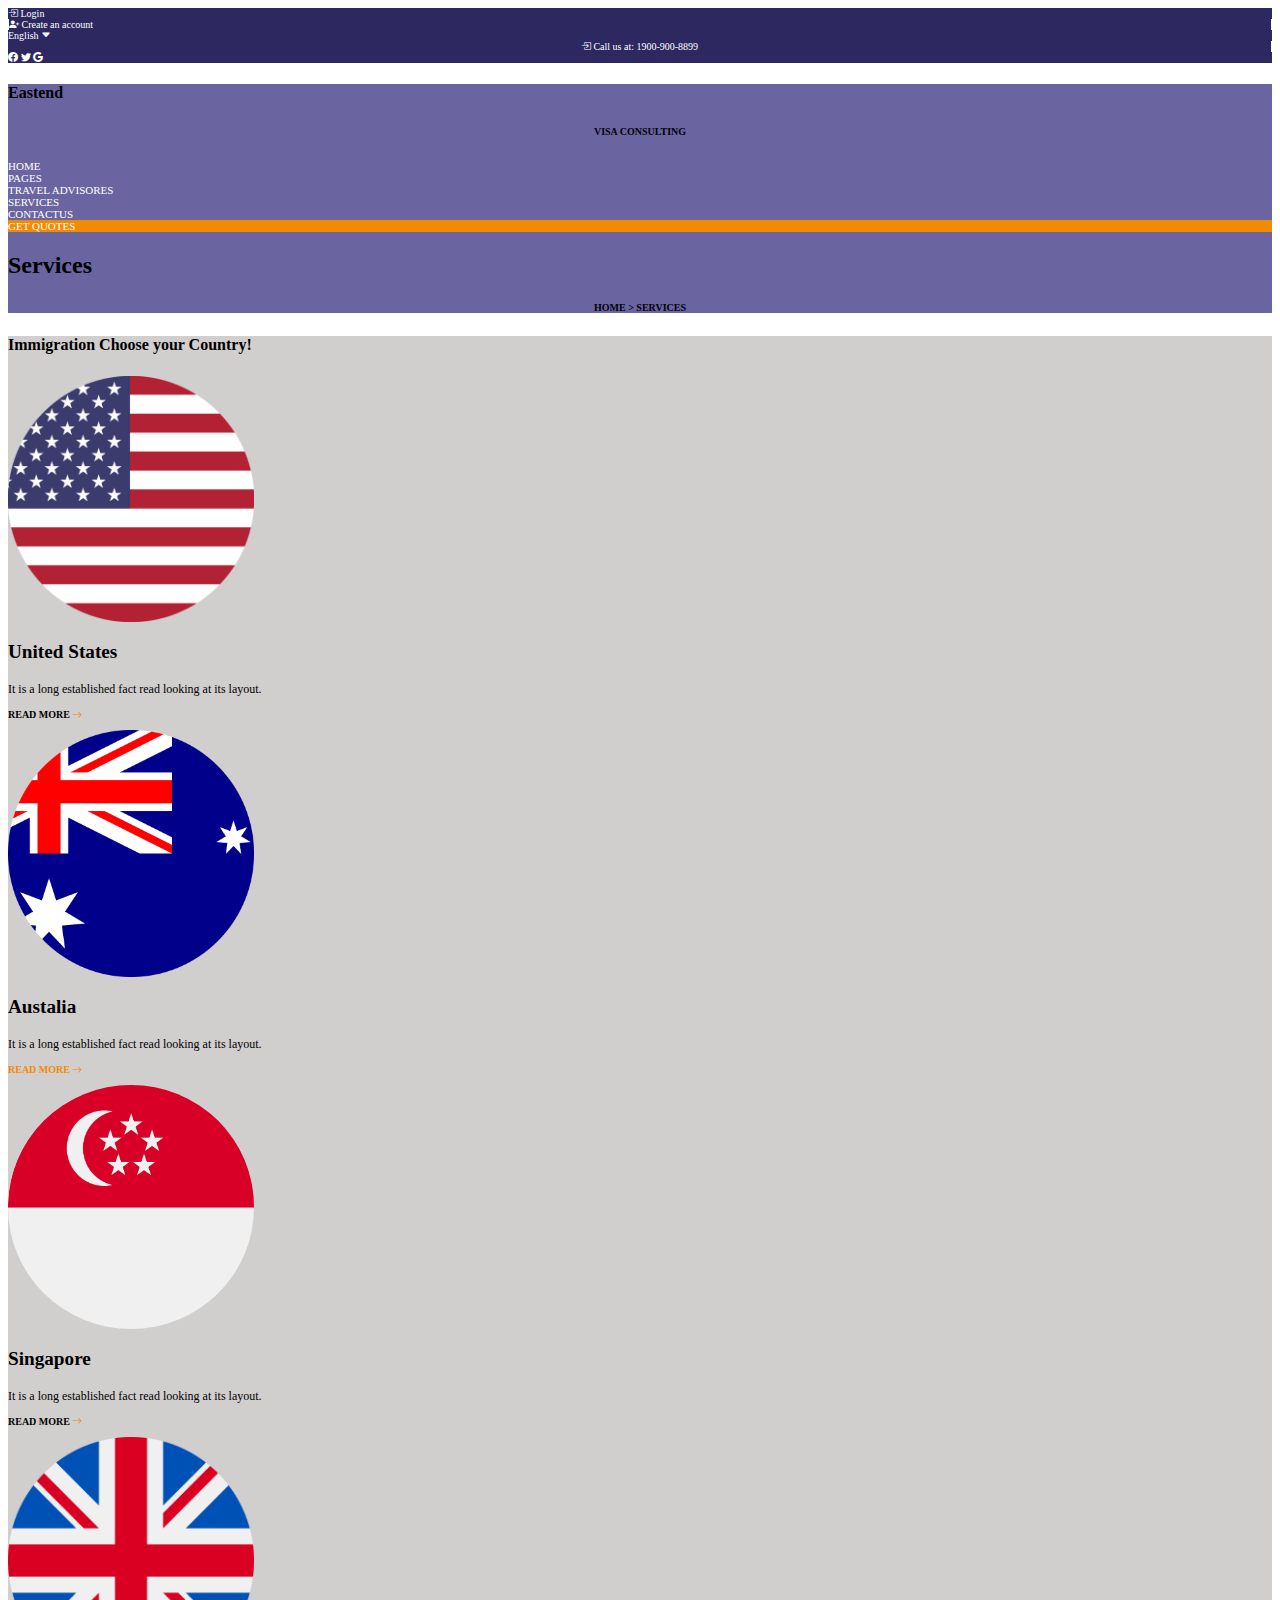
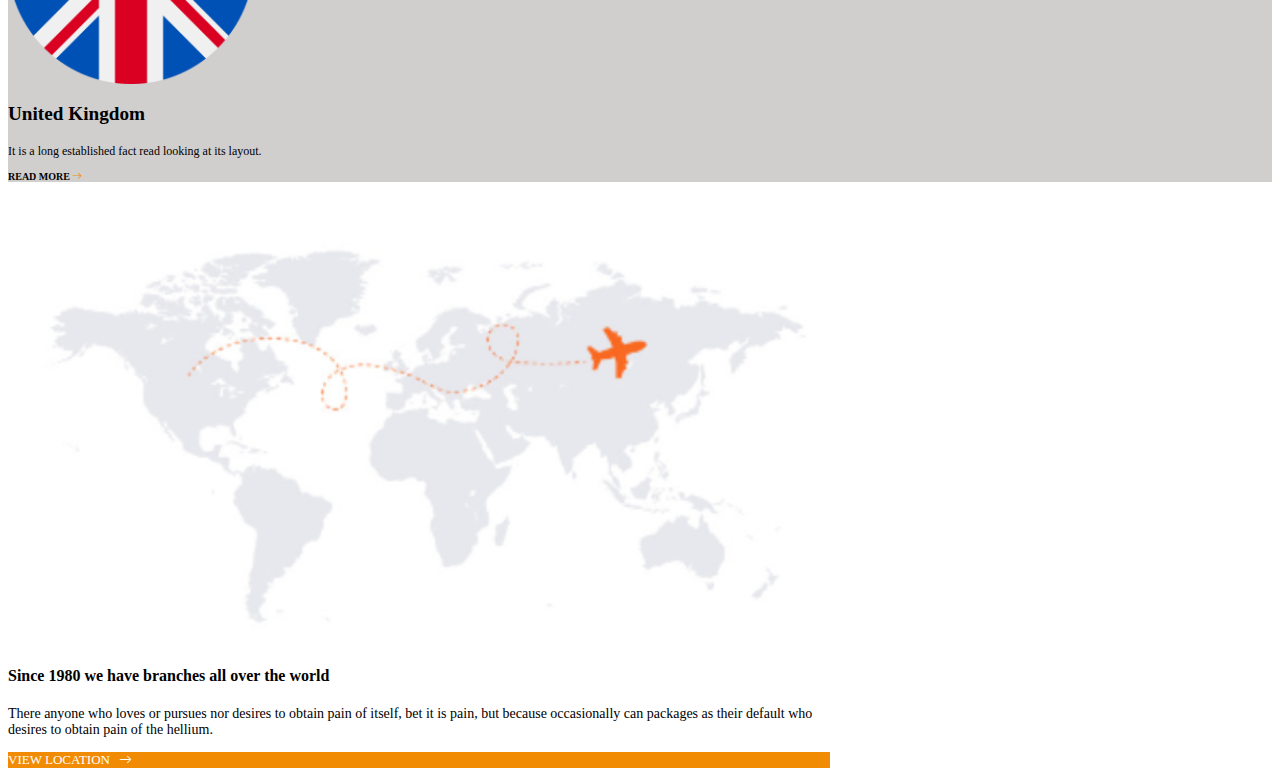
==== index.html @ 124b1b26 "Initial commit" ====
<html lang="en">

<head>
    <!-- Required meta tags -->
    <meta charset="utf-8">
    <meta name="viewport" content="width=device-width, initial-scale=1">

    <!-- Bootstrap CSS -->
    <link href="https://cdn.jsdelivr.net/npm/bootstrap@5.0.2/dist/css/bootstrap.min.css" rel="stylesheet" integrity="sha384-EVSTQN3/azprG1Anm3QDgpJLIm9Nao0Yz1ztcQTwFspd3yD65VohhpuuCOmLASjC" crossorigin="anonymous">
    <link href="style.css" rel="stylesheet">
    <link rel="stylesheet" href="https://cdn.jsdelivr.net/npm/bootstrap-icons@1.5.0/font/bootstrap-icons.css">

    <title></title>
</head>

<body>

    <div class="d-flex flex-column flex-md-row justify-content-around align-items-center text-white" style="background-color: rgba(12, 6, 71, 0.863); font-size: 10px;">
        <ul class="d-flex align-items-center">
            <li class="mx-1 px-2 ">
                <i class="bi bi-box-arrow-in-right"></i> Login
            </li>
            <li class="mx-1 px-3" style=" border-left: solid 1px white;border-right: solid 1px white">
                <i class="bi bi-person-plus-fill"></i> Create an account
            </li>
            <li class="mx-1 px-2">
                English
                <i class=" bi bi-caret-down-fill "></i>
            </li>

        </ul>
        <ul class="d-flex align-items-center p-2">
            <li class="mx-6 px-3" style=" border-right: solid 1px white; text-align: center; ">
                <i class="bi bi-box-arrow-in-right "></i> Call us at: 1900-900-8899
            </li>
            <li class="mx-1 px-2">
                <i class="bi bi-facebook mx-1 "></i>
                <i class="bi bi-twitter mx-1 "></i>
                <i class="bi bi-google mx-1 "></i>
            </li>
        </ul>
    </div>
    <div class="d-flex flex-column text-white pb-4" style="background-color: rgba(19, 9, 105, 0.63); ">

        <div class="d-flex flex-column flex-md-row justify-content-center">
            <div class="p-2 mx-md-4 m-auto">
                <h4 class="">Eastend</h4>
                <h6>VISA CONSULTING </h6>
            </div>
            <ul class="d-flex flex-column flex-md-row justify-content-center align-items-center p-4 " style="font-size: 11; ">
                <li class="mx-1 p-2 ">
                    HOME
                </li>
                <li class="mx-1 p-2 ">
                    PAGES
                </li>
                <li class="mx-1 p-2 ">
                    TRAVEL ADVISORES
                </li>
                <li class="mx-1 p-2 ">
                    SERVICES
                </li>
                <li class="mx-1 p-2 ">
                    CONTACTUS
                </li>
                <li class="d-flex mx-2 p-2 px-3" style="background-color: rgb(241, 139, 4);">
                    GET QUOTES
                </li>
            </ul>

        </div>

        <div class="d-grid justify-content-center m-4">
            <h2>Services</h2>
            <h6>HOME > SERVICES</h6>
        </div>

    </div>
    <div class="d-flex flex-column imigr">
        <div class="d-flex justify-content-center m-5">
            <h4>Immigration Choose your Country!</h4>
        </div>

        <div class="container bg-white countries pt-4">
            <div class="row text-center g-4">
                <div class="col-md">
                    <div class="card">
                        <div class="card-body text-start">
                            <div class="h1 mb-3">
                                <img src="/united_states.png">
                            </div>

                            <h3 class="card-title mb-2">United States</h3>
                            <p class="card-text">
                                It is a long established fact read looking at its layout.
                            </p>
                            <p class="read">READ MORE <i class="bi bi-arrow-right arrow"></i></p>
                        </div>
                    </div>
                </div>
                <div class="col-md">
                    <div class="card">
                        <div class="card-body text-start">
                            <div class="h1 mb-3">
                                <img src="/australia.png">
                            </div>
                            <h3 class="card-title mb-2">Austalia</h3>
                            <p class="card-text">
                                It is a long established fact read looking at its layout.
                            </p>
                            <p class="read" style="color: rgb(241, 139, 4)">READ MORE <i class="bi bi-arrow-right arrow"></i></p>
                        </div>
                    </div>
                </div>
                <div class="col-md">
                    <div class="card">
                        <div class="card-body text-start">
                            <div class="h1 mb-3">
                                <img src="/singapore.png" id="flag">
                            </div>
                            <h3 class=" card-title mb-2 ">Singapore</h3>
                            <p class="card-text ">
                                It is a long established fact read looking at its layout.
                            </p>
                            <p class="read ">READ MORE <i class="bi bi-arrow-right arrow "></i></p>
                        </div>
                    </div>
                </div>
                <div class="col-md ">
                    <div class="card ">
                        <div class="card-body text-start ">
                            <div class="h1 mb-3 ">
                                <img src="/united_kingdom.png ">
                            </div>
                            <h3 class="card-title mb-2 ">United Kingdom</h3>
                            <p class="card-text ">
                                It is a long established fact read looking at its layout.
                            </p>
                            <p class="read ">READ MORE <i class="bi bi-arrow-right arrow"></i></p>
                        </div>
                    </div>
                </div>
            </div>
        </div>
    </div>

    <div class="container mt-5 mb-5">
        <div class="row">
            <div class="col-12 col-md-6 mb-4">
                <img src="/map.png" id="map" class="img-fluid">
            </div>
            <div class="col-12 col-md-6">
                <h4 class="mb-4">Since 1980 we have branches all over the world</h2>
                    <p class="world mb-4">There anyone who loves or pursues nor desires to obtain pain of itself, bet it is pain, but because occasionally can packages as their default who desires to obtain pain of the hellium.</p>
                    <p class="location d-inline-flex justify-content-center align-items-center p-2 px-3">VIEW LOCATION <i class="bi bi-arrow-right location_arrow"></i></p>
            </div>
        </div>
    </div>
    <!-- Option 1: Bootstrap Bundle with Popper -->
    <script src="https://cdn.jsdelivr.net/npm/bootstrap@5.0.2/dist/js/bootstrap.bundle.min.js " integrity="sha384-MrcW6ZMFYlzcLA8Nl+NtUVF0sA7MsXsP1UyJoMp4YLEuNSfAP+JcXn/tWtIaxVXM " crossorigin="anonymous ">
    </script>


</body>

</html>

</html>
---- style.css ----
ul {
        list-style-type: none;
        padding: 0;
        margin: 0;
    }
    
    li {
        color: #fff;
    }
    
    h6 {
        font-size: 10px;
        text-align: center;
    }
    
    .imigr {
        background-color: rgb(209, 206, 206);
    }
    
    .countries {
        margin-bottom: 48px;
    }
    
    .card {
        border: none
    }
    
    .card-title {
        font-size: larger;
    }
    
    .card-text {
        font-size: 12px;
    }
    
    .arrow {
        color: rgb(241, 139, 4);
    }
    
    .read {
        font-size: 10px;
        font-weight: bold;
    }
    
    .container {
        width: 65%
    }
    
    img {
        width: 30%;
    }
    
    #flag {
        border-radius: 50%;
    }
    
    #map {
        width: 100%;
    }
    
    .location {
        color: white;
        background-color: rgb(241, 139, 4);
        font-size: small;
    }
    
    .location_arrow {
        padding-left: 6px;
    }
    
    .world {
        font-size: 14px;
    }
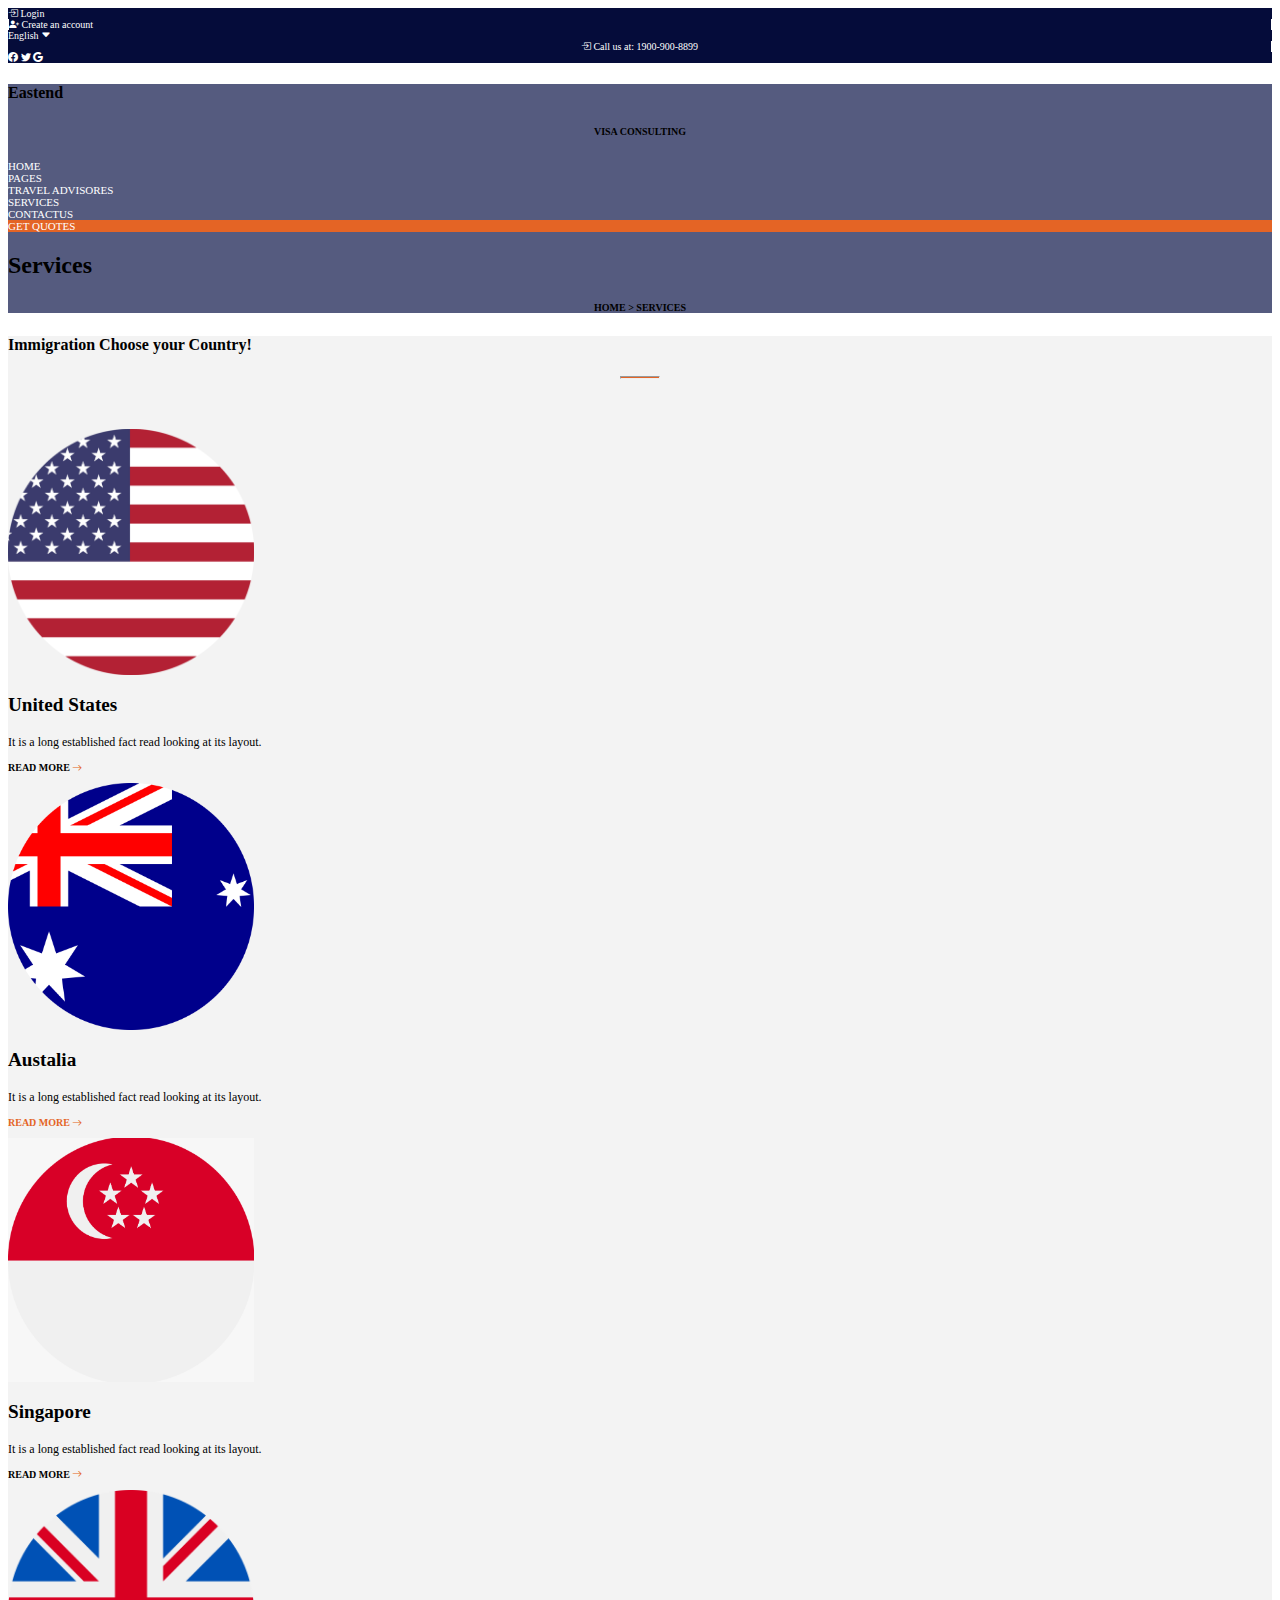
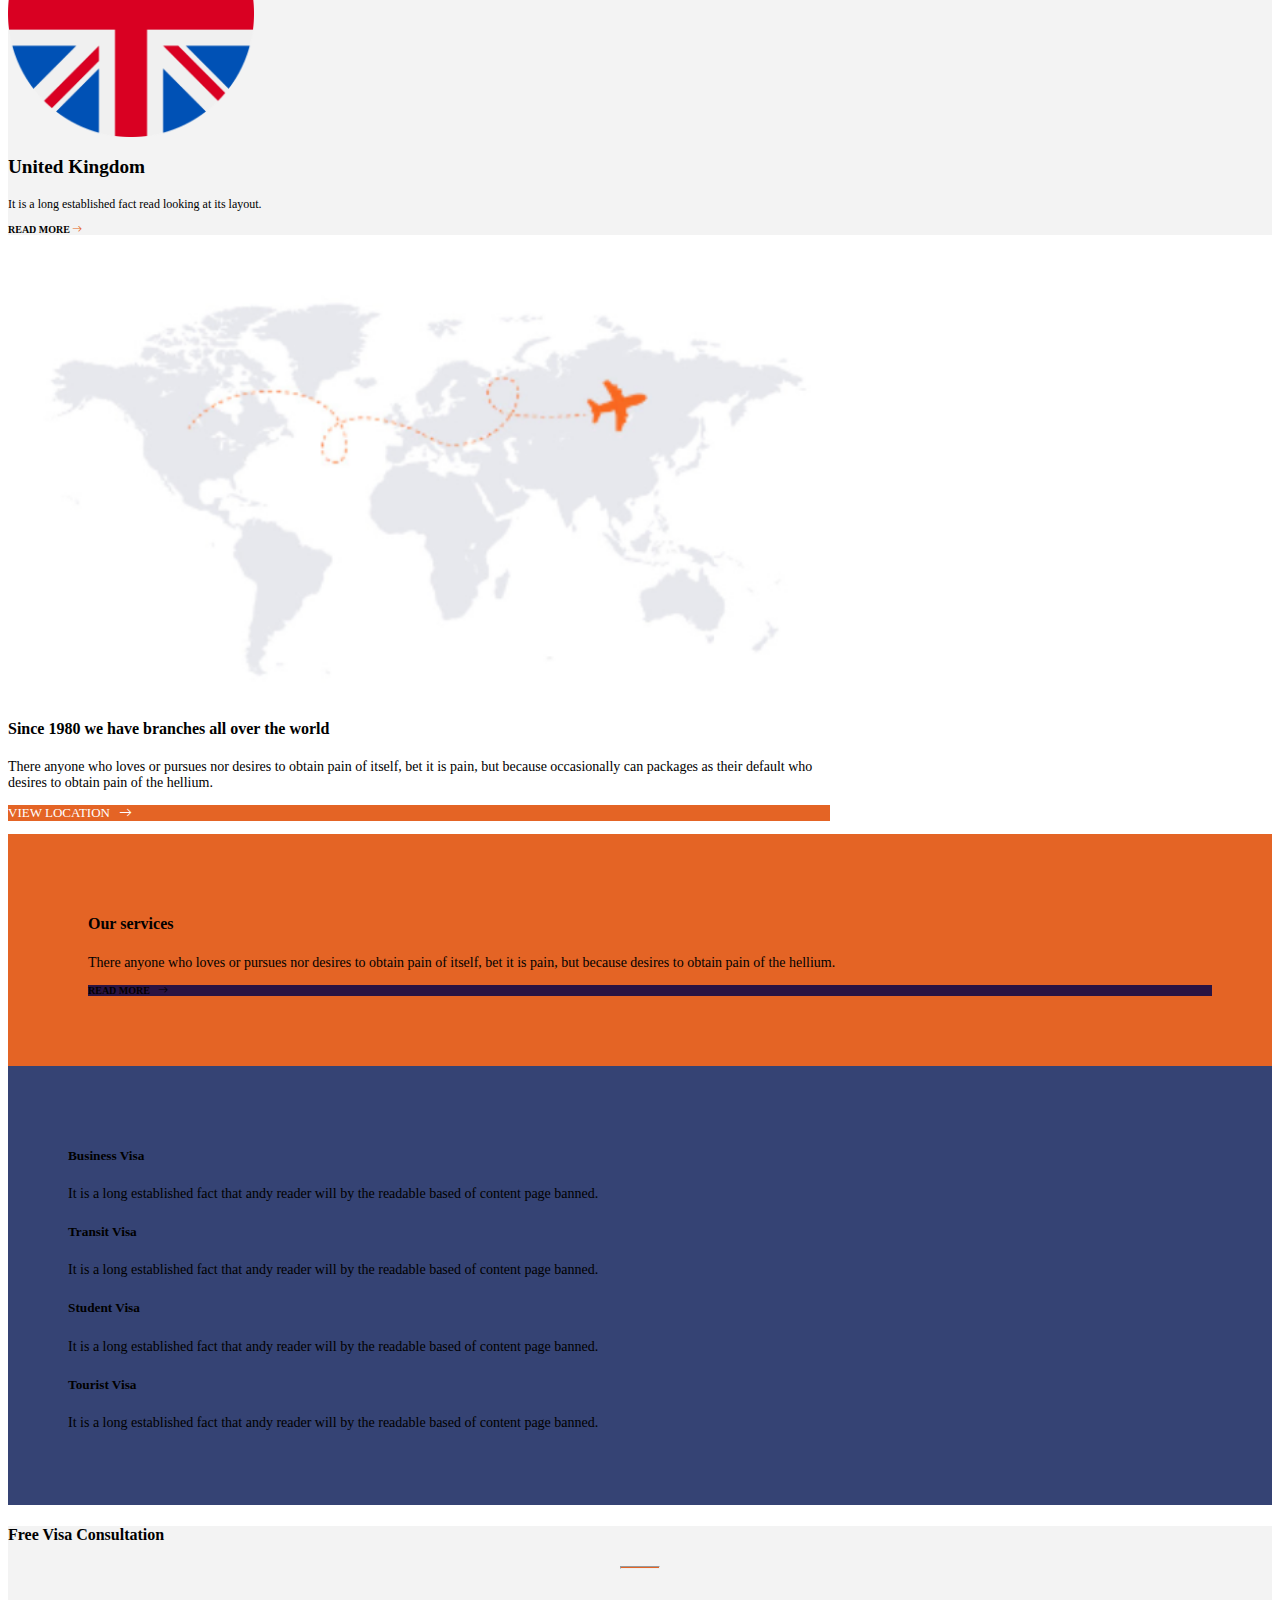
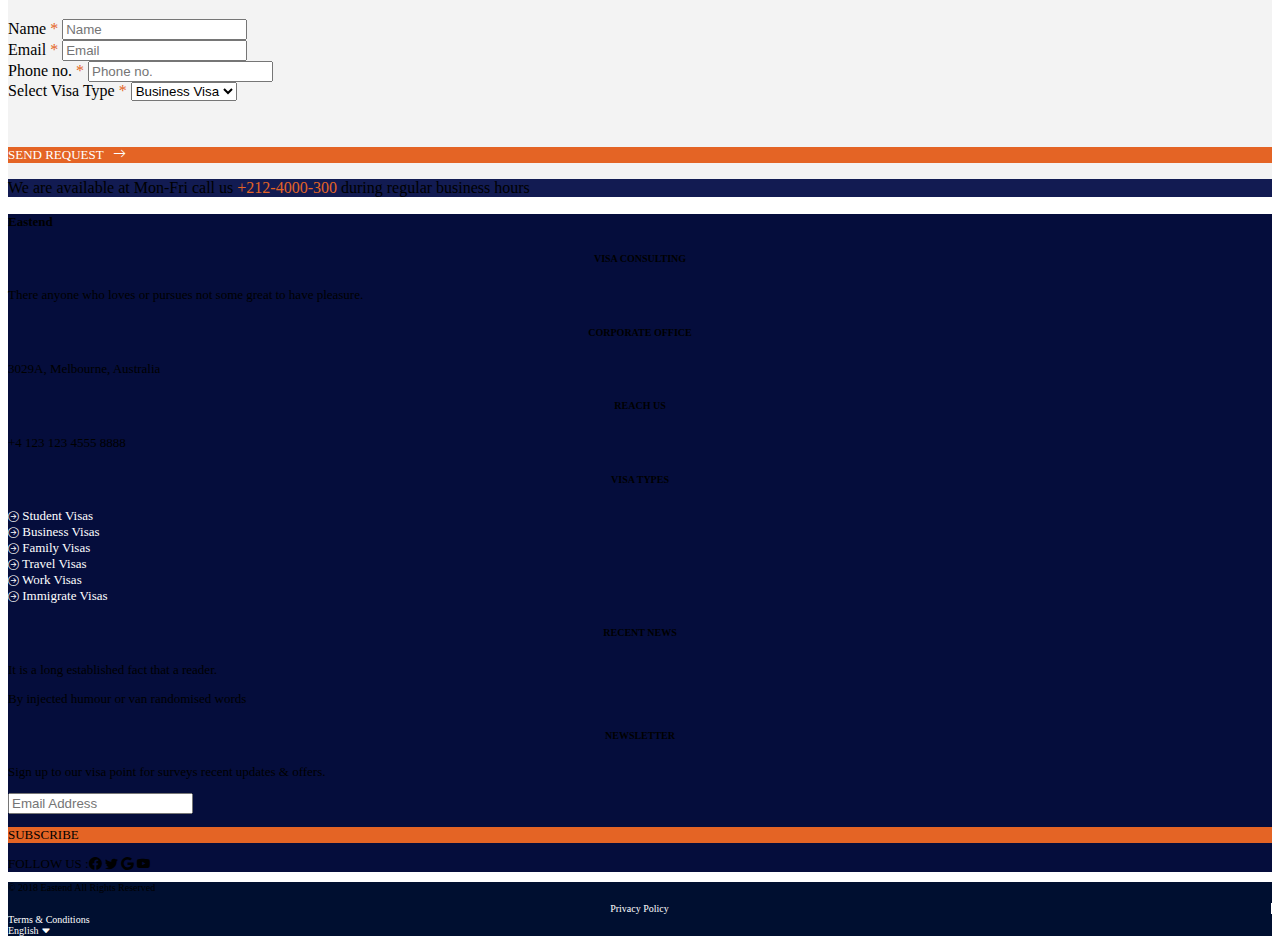
==== commit 9d1d0ef6: "New changes added" ====
--- a/index.html
+++ b/index.html
@@ -15,7 +15,7 @@
 
 <body>
 
-    <div class="d-flex flex-column flex-md-row justify-content-around align-items-center text-white" style="background-color: rgba(12, 6, 71, 0.863); font-size: 10px;">
+    <div class="d-flex flex-column flex-md-row justify-content-around align-items-center text-white" style="background-color: #050c3a; font-size: 10px;">
         <ul class="d-flex align-items-center">
             <li class="mx-1 px-2 ">
                 <i class="bi bi-box-arrow-in-right"></i> Login
@@ -40,7 +40,7 @@
             </li>
         </ul>
     </div>
-    <div class="d-flex flex-column text-white pb-4" style="background-color: rgba(19, 9, 105, 0.63); ">
+    <div class="d-flex flex-column text-white pb-4" style="background-color: #555b7f; ">
 
         <div class="d-flex flex-column flex-md-row justify-content-center">
             <div class="p-2 mx-md-4 m-auto">
@@ -63,60 +63,62 @@
                 <li class="mx-1 p-2 ">
                     CONTACTUS
                 </li>
-                <li class="d-flex mx-2 p-2 px-3" style="background-color: rgb(241, 139, 4);">
+                <li class="d-flex mx-2 p-2 px-3" style="background-color: #e46425; ">
                     GET QUOTES
                 </li>
             </ul>
 
         </div>
 
-        <div class="d-grid justify-content-center m-4">
+        <div class="d-grid justify-content-center m-4 ">
             <h2>Services</h2>
             <h6>HOME > SERVICES</h6>
         </div>
 
     </div>
-    <div class="d-flex flex-column imigr">
-        <div class="d-flex justify-content-center m-5">
+    <div class="d-flex flex-column imigr ">
+        <div class="d-flex flex-column justify-content-center text-center m-5 mb-0 ">
             <h4>Immigration Choose your Country!</h4>
-        </div>
-
-        <div class="container bg-white countries pt-4">
-            <div class="row text-center g-4">
-                <div class="col-md">
-                    <div class="card">
-                        <div class="card-body text-start">
-                            <div class="h1 mb-3">
-                                <img src="/united_states.png">
+            <hr>
+        </div>
+
+        <div class="container bg-white countries pt-4 ">
+            <div class="row text-center g-4 ">
+                <div class="col-12 col-md-6 col-lg-3">
+                    <div class="card ">
+                        <div class="card-body text-start ">
+                            <div class="h1 mb-3 ">
+                                <img src="/united_states.png ">
                             </div>
 
-                            <h3 class="card-title mb-2">United States</h3>
-                            <p class="card-text">
+                            <h3 class="card-title mb-2 ">United States</h3>
+                            <p class="card-text ">
                                 It is a long established fact read looking at its layout.
                             </p>
-                            <p class="read">READ MORE <i class="bi bi-arrow-right arrow"></i></p>
+                            <p class="read ">READ MORE <i class="bi bi-arrow-right arrow "></i></p>
                         </div>
                     </div>
                 </div>
-                <div class="col-md">
-                    <div class="card">
-                        <div class="card-body text-start">
-                            <div class="h1 mb-3">
-                                <img src="/australia.png">
+                <div class="col-12 col-md-6 col-lg-3">
+                    <div class="card ">
+                        <div class="card-body text-start ">
+                            <div class="h1 mb-3 ">
+                                <img src="/australia.png ">
                             </div>
-                            <h3 class="card-title mb-2">Austalia</h3>
-                            <p class="card-text">
+                            <h3 class="card-title mb-2 ">Austalia</h3>
+                            <p class="card-text ">
                                 It is a long established fact read looking at its layout.
                             </p>
-                            <p class="read" style="color: rgb(241, 139, 4)">READ MORE <i class="bi bi-arrow-right arrow"></i></p>
+                            <p class="read " style="color: #e46425 ">READ MORE <i class="bi bi-arrow-right arrow "></i>
+                            </p>
                         </div>
                     </div>
                 </div>
-                <div class="col-md">
-                    <div class="card">
-                        <div class="card-body text-start">
-                            <div class="h1 mb-3">
-                                <img src="/singapore.png" id="flag">
+                <div class="col-12 col-md-6 col-lg-3">
+                    <div class="card ">
+                        <div class="card-body text-start ">
+                            <div class="h1 mb-3 ">
+                                <img src="/singapore.png " id="flag ">
                             </div>
                             <h3 class=" card-title mb-2 ">Singapore</h3>
                             <p class="card-text ">
@@ -126,7 +128,7 @@
                         </div>
                     </div>
                 </div>
-                <div class="col-md ">
+                <div class="col-12 col-md-6 col-lg-3">
                     <div class="card ">
                         <div class="card-body text-start ">
                             <div class="h1 mb-3 ">
@@ -136,7 +138,7 @@
                             <p class="card-text ">
                                 It is a long established fact read looking at its layout.
                             </p>
-                            <p class="read ">READ MORE <i class="bi bi-arrow-right arrow"></i></p>
+                            <p class="read ">READ MORE <i class="bi bi-arrow-right arrow "></i></p>
                         </div>
                     </div>
                 </div>
@@ -144,20 +146,166 @@
         </div>
     </div>
 
-    <div class="container mt-5 mb-5">
-        <div class="row">
-            <div class="col-12 col-md-6 mb-4">
-                <img src="/map.png" id="map" class="img-fluid">
-            </div>
-            <div class="col-12 col-md-6">
-                <h4 class="mb-4">Since 1980 we have branches all over the world</h2>
-                    <p class="world mb-4">There anyone who loves or pursues nor desires to obtain pain of itself, bet it is pain, but because occasionally can packages as their default who desires to obtain pain of the hellium.</p>
-                    <p class="location d-inline-flex justify-content-center align-items-center p-2 px-3">VIEW LOCATION <i class="bi bi-arrow-right location_arrow"></i></p>
-            </div>
-        </div>
+    <div class="container mt-5 mb-5 ">
+        <div class="row ">
+            <div class="col-12 col-md-6 mb-4 ">
+                <img src="/map.png " id="map">
+            </div>
+            <div class="col-12 col-md-6 ">
+                <h4 class="mb-4 ">Since 1980 we have branches all over the world</h2>
+                    <p class="world mb-4 ">There anyone who loves or pursues nor desires to obtain pain of itself, bet it is pain, but because occasionally can packages as their default who desires to obtain pain of the hellium.</p>
+                    <p class="location d-inline-flex justify-content-center align-items-center p-2 px-3 ">VIEW LOCATION
+                        <i class="bi bi-arrow-right location_arrow "></i></p>
+            </div>
+        </div>
+    </div>
+    <div class="d-flex flex-column flex-md-row text-white ">
+        <div class="col-12 col-md-5 services ">
+            <h4 class="mb-5 ">
+                Our services
+            </h4>
+            <p class="text-white world ">There anyone who loves or pursues nor desires to obtain pain of itself, bet it is pain, but because desires to obtain pain of the hellium.</p>
+            <p class="more d-inline-flex justify-content-center align-items-center p-2 px-3 ">READ MORE <i class="bi bi-arrow-right location_arrow "></i></p>
+        </div>
+        <div class="d-flex flex-row justify-content-center align-items-center col-12 col-md-7 visa ">
+            <div class="d-flex flex-column col-5 align-items-center mx-2 mx-md-4 ">
+                <div class="p-2 ">
+                    <h5>Business Visa</h5>
+                    <p class="type_visa ">
+                        It is a long established fact that andy reader will by the readable based of content page banned.
+                    </p>
+                </div>
+                <div class="p-2 ">
+                    <h5>Transit Visa</h5>
+                    <p class="type_visa ">
+                        It is a long established fact that andy reader will by the readable based of content page banned.
+                    </p>
+                </div>
+            </div>
+            <div class="d-flex flex-column col-5 align-items-center mx-2 mx-md-4 ">
+                <div class="p-2 ">
+                    <h5>Student Visa</h5>
+                    <p class="type_visa ">
+                        It is a long established fact that andy reader will by the readable based of content page banned.
+                    </p>
+                </div>
+                <div class="p-2 ">
+                    <h5>Tourist Visa</h5>
+                    <p class="type_visa ">
+                        It is a long established fact that andy reader will by the readable based of content page banned.
+                    </p>
+                </div>
+            </div>
+        </div>
+    </div>
+
+    <div class="d-flex flex-column formular text-center ">
+        <h4 class="consultation fw-bold mt-5 ">Free Visa Consultation</h4>
+        <hr>
+        <div class="d-flex flex-column m-auto mb-5">
+            <div class="d-flex flex-column justify-content-evenly bg-white mt-1 m-auto px-5 pt-5 pb-4">
+                <div class="form-group row ">
+                    <div class=" col-4 ">
+                        <label class="form-label d-flex text-start required ">Name</label>
+                        <input type="text " class="form-control " placeholder="Name ">
+                    </div>
+                    <div class="col-4 "><label class="form-label d-flex text-start required ">Email</label>
+                        <input type="text " class="form-control " placeholder="Email ">
+                    </div>
+                    <div class="col-4 "><label class="form-label d-flex text-start required ">Phone no.</label>
+                        <input type="text " class="form-control " placeholder="Phone no. ">
+                    </div>
+
+                </div>
+
+                <div class="form-group row mt-3 ">
+                    <div class="col-8"><label class="form-label d-flex text-start required ">Select Visa Type</label>
+                        <select class="form-select ">
+                            <option selected>Business Visa</option>
+                        </select>
+                    </div>
+                    <div class="col request">
+                        <p class="d-inline-flex justify-content-center align-items-center text-white location px-5 p-2">
+                            SEND REQUEST <i class="bi bi-arrow-right location_arrow "></i></p>
+                    </div>
+                </div>
+            </div>
+            <div class="d-flex justify-content-center text-white pt-2 m-0 phone">
+                <p>We are available at Mon-Fri call us
+                    <span id="number">+212-4000-300</span> during regular business hours
+                </p>
+            </div>
+        </div>
+    </div>
+    <footer class="d-flex  justify-content-center p-5  text-white">
+        <div class="d-flex flex-column flex-md-row m-auto px-5">
+            <div class="col-2 offset-1">
+                <h4 class="text-start">Eastend</h4>
+                <h6 class="text-start ">VISA CONSULTING </h6>
+                <p class="d-inline-flex text-start pb-2">There anyone who loves or pursues not some great to have pleasure.
+                </p>
+                <h6 class="text-start fw-bold">CORPORATE OFFICE</h6>
+                <p class="text-start ">3029A, Melbourne, Australia</p>
+                <h6 class="text-start fw-bold">REACH US</h6>
+                <p class="text-start">+4 123 123 4555 8888</p>
+            </div>
+            <div class="col-2 offset-1 ">
+                <h6 class="fw-bold text-start">VISA TYPES</h6>
+                <ul>
+                    <li><i class="bi bi-arrow-right-circle"></i> Student Visas</li>
+                    <li> <i class="bi bi-arrow-right-circle"></i> Business Visas</li>
+                    <li> <i class="bi bi-arrow-right-circle"></i> Family Visas</li>
+                    <li><i class="bi bi-arrow-right-circle"></i> Travel Visas</li>
+                    <li><i class="bi bi-arrow-right-circle"></i> Work Visas</li>
+                    <li><i class="bi bi-arrow-right-circle"></i> Immigrate Visas</li>
+                </ul>
+            </div>
+            <div class="col-2">
+                <h6 class="fw-bold text-start">RECENT NEWS</h6>
+                <p>It is a long established fact that a reader.</p>
+                <p>By injected humour or van randomised words</p>
+            </div>
+            <div class="col-3">
+                <h6 class="fw-bold text-start">NEWSLETTER</h6>
+                <p>Sign up to our visa point for surveys recent updates & offers.</p>
+                <div class="form-group row">
+                    <div class="col-7 p-0">
+                        <input type="text " class="form-control " placeholder="Email Address">
+                    </div>
+                    <div class="col">
+                        <p class="d-inline-flex justify-content-center align-items-center text-white subscribe p-2">
+                            SUBSCRIBE</p>
+                    </div>
+                </div>
+                <div>FOLLOW US :<i class="bi bi-facebook mx-1 "></i>
+                    <i class="bi bi-twitter mx-1 "></i>
+                    <i class="bi bi-google mx-1 "></i>
+                    <i class="bi bi-youtube mx-1 "></i>
+                </div>
+            </div>
+    </footer>
+    <div class="d-flex flex-column flex-md-row justify-content-around align-items-center text-white" style="background-color: #000f30; font-size: 10px;">
+        <p class="d-flex align-items-center m-0">
+            &copy; 2018 Eastend All Rights Reserved
+        </p>
+
+        <ul class="d-flex align-items-center p-2">
+            <li class="mx-6 px-3" style=" border-right: solid 1px white; text-align: center; ">
+                Privacy Policy
+            </li>
+            <li class="mx-6 px-3">
+                Terms & Conditions
+            </li>
+            <li class="mx-1 px-2">
+                English
+                <i class=" bi bi-caret-down-fill "></i>
+            </li>
+
+        </ul>
+
     </div>
     <!-- Option 1: Bootstrap Bundle with Popper -->
-    <script src="https://cdn.jsdelivr.net/npm/bootstrap@5.0.2/dist/js/bootstrap.bundle.min.js " integrity="sha384-MrcW6ZMFYlzcLA8Nl+NtUVF0sA7MsXsP1UyJoMp4YLEuNSfAP+JcXn/tWtIaxVXM " crossorigin="anonymous ">
+    <script src=" https://cdn.jsdelivr.net/npm/bootstrap@5.0.2/dist/js/bootstrap.bundle.min.js " integrity="sha384-MrcW6ZMFYlzcLA8Nl+NtUVF0sA7MsXsP1UyJoMp4YLEuNSfAP+JcXn/tWtIaxVXM " crossorigin="anonymous ">
     </script>
 
 
--- a/style.css
+++ b/style.css
@@ -14,7 +14,7 @@
     }
     
     .imigr {
-        background-color: rgb(209, 206, 206);
+        background-color: #f3f3f3;
     }
     
     .countries {
@@ -34,7 +34,7 @@
     }
     
     .arrow {
-        color: rgb(241, 139, 4);
+        color: #e46425;
     }
     
     .read {
@@ -60,7 +60,7 @@
     
     .location {
         color: white;
-        background-color: rgb(241, 139, 4);
+        background-color: #e46425;
         font-size: small;
     }
     
@@ -70,4 +70,76 @@
     
     .world {
         font-size: 14px;
+    }
+    
+    .services {
+        background-color: #e46425;
+        padding: 60px;
+        padding-left: 80px;
+    }
+    
+    .visa {
+        background-color: #354374;
+        padding: 60px;
+    }
+    
+    .more {
+        background-color: rgba(12, 6, 71, 0.863);
+        font-size: 10px;
+        font-weight: bold;
+        margin-top: 12px;
+    }
+    
+    .type_visa {
+        font-size: 14px;
+    }
+    
+    .formular {
+        background-color: #f3f3f3;
+    }
+    
+    hr {
+        width: 3%;
+        background-color: #e46425;
+        margin: auto;
+        height: 1px !important;
+        opacity: 1;
+        margin-bottom: 50px;
+        margin-top: 8px;
+    }
+    
+    .form-group {
+        padding: 0;
+        margin: 0;
+    }
+    
+    .required:after {
+        content: " *";
+        color: #e46425;
+    }
+    
+    .request {
+        padding-top: 33px;
+    }
+    
+    .phone {
+        background-color: #121b52;
+    }
+    
+    #number {
+        color: #e46425;
+    }
+    
+    footer {
+        background-color: #050d3c;
+        font-size: small;
+    }
+    
+    .subscribe {
+        background-color: #e46425;
+        font-size: small;
+    }
+    
+    .bi-arrow-right-circle {
+        font-size: smaller;
     }